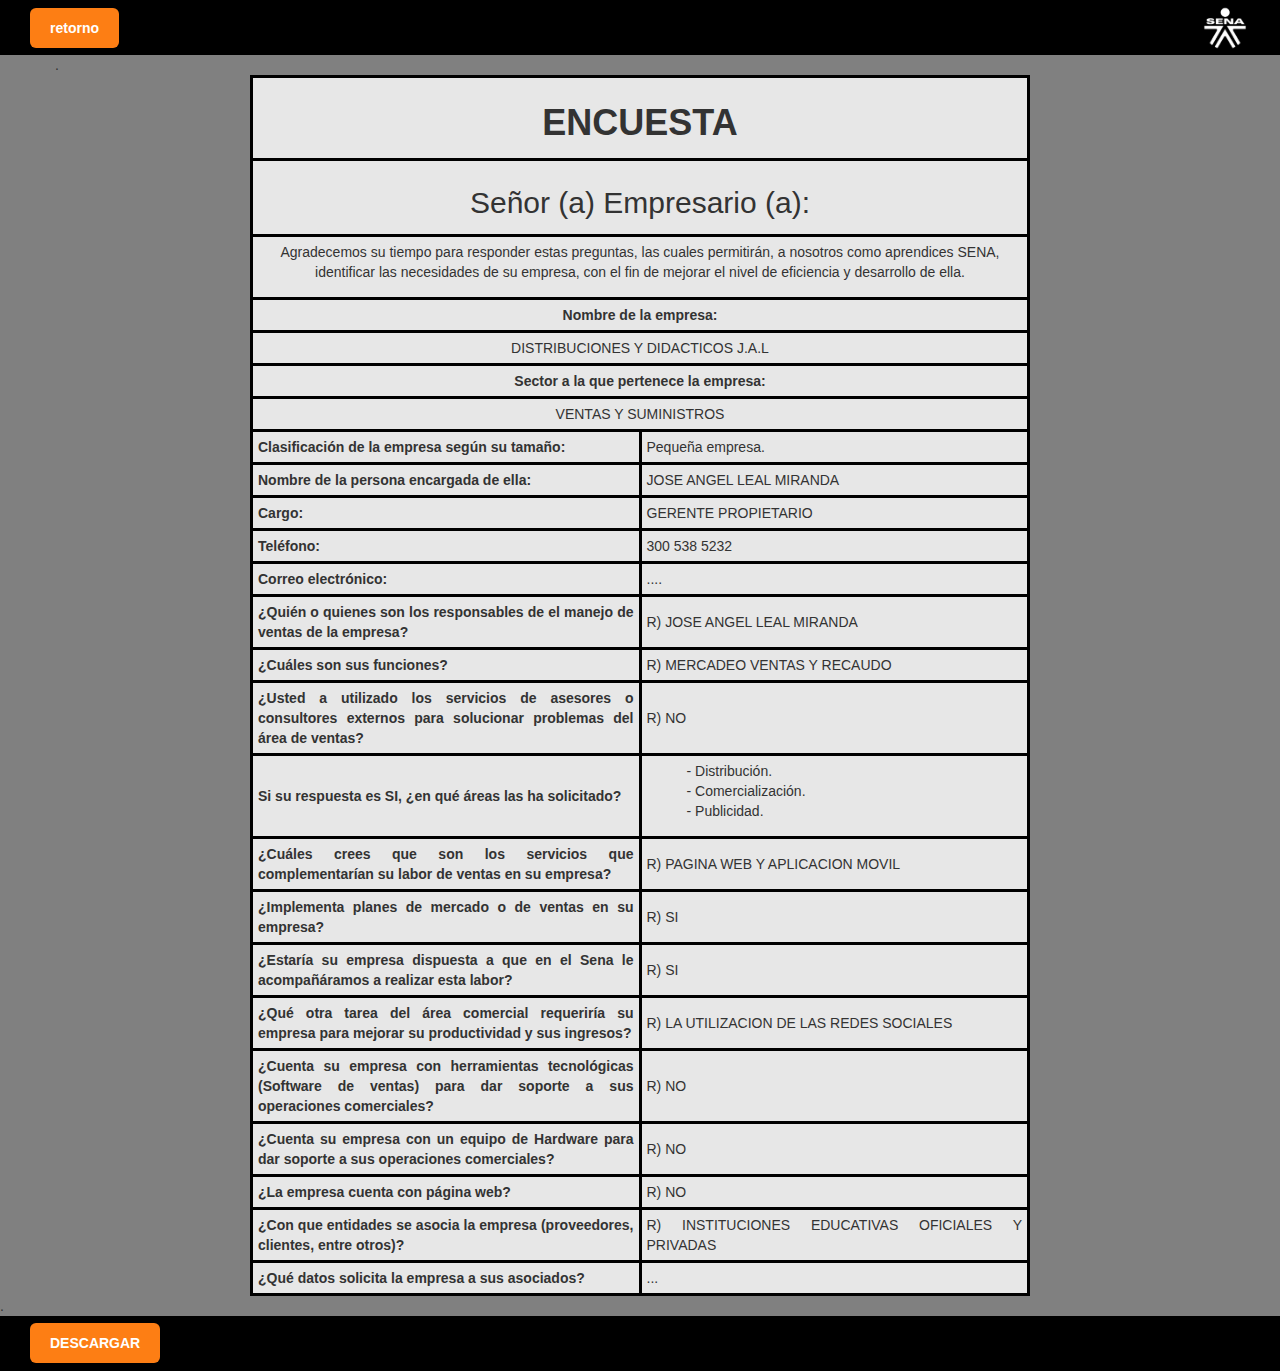
==== docs/html/encuesta_gerente.html @ 0c23948f "Merge pull request #1 from CarsOk/main" ====
<!DOCTYPE html>
<html lang="es">
  <head>
    <title>ENCUESTA DEL GERENTE</title>
    <link rel="icon" type="image/x-icon" href="../assets/img/favicon.ico" />
    <meta charset="UTF-8">
    <meta name="viewport" content="width=device-width, initial-scale=1">
    <link rel="stylesheet" href="../css/bootstrap.css">
    <link rel="stylesheet" href="../css/encuesta_gerente.css">
  </head>
<body style="background-color: gray;">
  <nav height="100">
    <div id="lado1">
      <a class="j1" href="../index.html"><b>retorno</b></a>
      </div>
    <div id="lado2">
      <img src="../assets/img/portfolio/Sena2.png" alt="" width="50" height="50"/>
      </div>
  </nav>
  <main class="container" style="background-color: gray;">
      <div class="row">
        <div>
          .
          </div>
        <table border="3" style="text-align: center;border-color: black;background-color:#E7E7E7;" class="col-md-8 col-md-offset-2 col-sm-10 col-sm-offset-1 col-xs-10 col-xs-offset-1">
          <tr>
            <td colspan="2">
              <h1><strong>ENCUESTA</strong></h1>
              </td>
            </tr>
          <tr>
            <td colspan="2"><h2>Señor (a) Empresario (a):</h2></td>
            </tr>
          <tr>
            <td colspan="2"><p>Agradecemos su tiempo para responder estas preguntas, las cuales permitirán, a nosotros como aprendices SENA, identificar las necesidades de su empresa, con el fin de mejorar el nivel de eficiencia y desarrollo de ella.</p></td>
          </tr>
          <tr>
            <td colspan="2"><strong>Nombre de la empresa:</strong></td>
            </tr>
          <tr>
            <td colspan="2">DISTRIBUCIONES Y DIDACTICOS J.A.L</td>
            </tr>
          <tr>
            <td colspan="2"><strong>Sector a la que pertenece la empresa:</strong></td>
            </tr>
          <tr>
            <td colspan="2">VENTAS Y SUMINISTROS</td>
            </tr>
          <tr class="d2">
            <td><b>Clasificación de la empresa según su tamaño:</b></td>
            <td>Pequeña empresa.</td>
            </tr>
          <tr class="d2">
            <td><b>Nombre de la persona encargada de ella:</b></td>
            <td>JOSE ANGEL LEAL MIRANDA</td>
            </tr>
          <tr class="d2">
            <td><b>Cargo:</b></td>
            <td>GERENTE PROPIETARIO</td>
            </tr>
          <tr class="d2">
            <td><b>Teléfono:</b></td>
            <td>300 538 5232</td>
            </tr>
          <tr class="d2">
            <td><b>Correo electrónico:</b></td>
            <td>....</td>
            </tr>
          <tr class="d2">
            <td><b>¿Quién o quienes son los responsables de el manejo de ventas de la empresa?</b></td>
            <td>R) JOSE ANGEL LEAL MIRANDA</td>
            </tr>
          <tr class="d2">
            <td><b>¿Cuáles son sus funciones?</b></td>
            <td>R) MERCADEO VENTAS Y RECAUDO</td>
            </tr>
          <tr class="d2">
            <td><b>¿Usted a utilizado los servicios de asesores o consultores externos para solucionar problemas del área de ventas?</b></td>
            <td>R) NO</td>
            </tr>
          <tr class="d2">
            <td><b>Si su respuesta es SI, ¿en qué áreas las ha solicitado?</b></td>
            <td>
              <ul style="list-style: none;">
                <li>- Distribución.</li>
                <li>- Comercialización.</li>
                <li>- Publicidad.</li>
              </ul>
            </td>
            </tr>
          <tr class="d2">
            <td><b>¿Cuáles crees que son los servicios que complementarían su labor de ventas en su empresa?</b></td>
            <td>R) PAGINA WEB Y APLICACION MOVIL</td>
            </tr>
          <tr class="d2">
            <td><b>¿Implementa planes de mercado o de ventas en su empresa?</b></td>
            <td>R) SI</td>
            </tr>
          <tr class="d2">
            <td><b>¿Estaría su empresa dispuesta a que en el Sena le acompañáramos a realizar esta labor?</b></td>
            <td>R) SI</td>
            </tr>
          <tr class="d2">
            <td><b>¿Qué otra tarea del área comercial requeriría su empresa para mejorar su productividad y sus ingresos?</b></td>
            <td>R) LA UTILIZACION DE LAS REDES SOCIALES</td>
            </tr>
          <tr class="d2">
            <td><b>¿Cuenta su empresa con herramientas tecnológicas (Software de ventas) para dar soporte a sus operaciones comerciales?</b></td>
            <td>R) NO</td>
            </tr>
          <tr class="d2">
            <td><b>¿Cuenta su empresa con un equipo de Hardware para dar soporte a sus operaciones comerciales?</b></td>
            <td>R) NO</td>
            </tr>
          <tr class="d2">
            <td><b>¿La empresa cuenta con página web?</b></td>
            <td>R) NO</td>
            </tr>
          <tr class="d2">
            <td><b>¿Con que entidades se asocia la empresa (proveedores, clientes, entre otros)?</b></td>
            <td>R) INSTITUCIONES EDUCATIVAS OFICIALES Y PRIVADAS</td>
            </tr>
          <tr class="d2">
            <td><b>¿Qué datos solicita la empresa a sus asociados?</b></td>
            <td>...</td>
            </tr>
        </table>
      </div>
  </main>
  <div>.</div>
  <footer height="100">
    <div id="lado1">
    <a class="j1" href="" download=""><b>DESCARGAR</b></a>
    </div></footer>
</body>
</html>
---- docs/css/encuesta_gerente.css ----
@charset "UTF-8";

:root {
  --blue: #007bff;
  --indigo: #6610f2;
  --purple: #6f42c1;
  --pink: #e83e8c;
  --red: #dc3545;
  --orange: #fd7e14;
  --yellow: #fed136;
  --green: #28a745;
  --teal: #20c997;
  --cyan: #17a2b8;
  --white: #fff;
  --gray: #6c757d;
  --gray-dark: #343a40;
  --primary: #fed136;
  --secondary: #6c757d;
  --success: #28a745;
  --info: #17a2b8;
  --warning: #fed136;
  --danger: #dc3545;
  --light: #f8f9fa;
  --dark: #343a40;
  --breakpoint-xs: 0;
  --breakpoint-sm: 576px;
  --breakpoint-md: 768px;
  --breakpoint-lg: 992px;
  --breakpoint-xl: 1200px;
  --font-family-sans-serif: -apple-system, BlinkMacSystemFont, "Segoe UI", Roboto, "Helvetica Neue", Arial, "Noto Sans", sans-serif, "Apple Color Emoji", "Segoe UI Emoji", "Segoe UI Symbol", "Noto Color Emoji";
  --font-family-monospace: SFMono-Regular, Menlo, Monaco, Consolas, "Liberation Mono", "Courier New", monospace;
}

table {
  table-layout: fixed;
  width: 100%;
  padding: 0 0 150px 0;
}

td{
padding: 5px 5px 5px 5px;
  border: 3px solid #000;
}

.d2 {
  text-align: justify;
  border: 3px solid #000;
}

.j1 {
  background-color: #fd7e14;
 color: white;
 padding: 10px 20px;
 text-decoration: none;
 border-radius: 6px;
}

nav {
display: flex;
/* s */
background-color: #000000;
justify-content: space-between;
padding-left: 30px;
padding-right: 30px;
align-items: center;
height: 55px;
color: #ffffff;
}
#lado1 {
  display: flex;
  flex-direction: row;
}
#lado2 {
  display: flex;
  flex-direction: row-reverse;
}
footer {
  display: flex;
  /* s */
  background-color: #000000;
  justify-content: space-between;
  padding-left: 30px;
  padding-right: 30px;
  align-items: center;
  height: 55px;
  color: #ffffff;
}
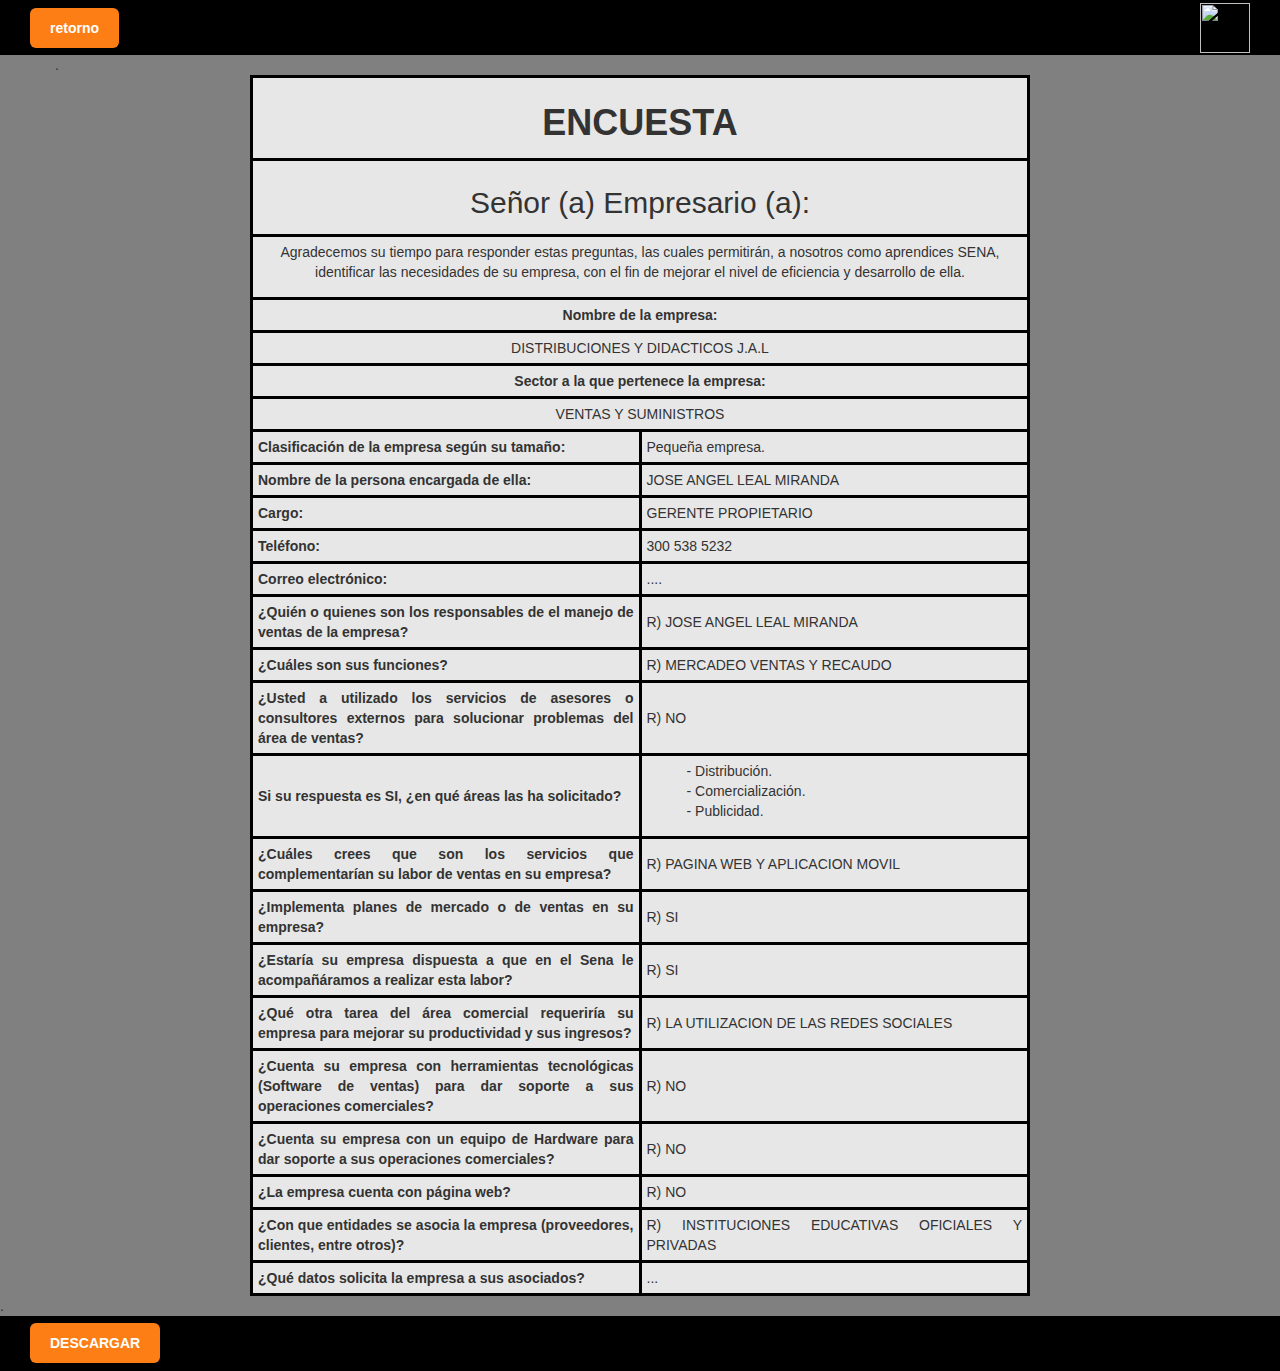
==== commit 246767d0: "Agregue los botones de descarga a cada documento" ====
--- a/docs/html/encuesta_gerente.html
+++ b/docs/html/encuesta_gerente.html
@@ -1,136 +1,136 @@
-<!DOCTYPE html>
-<html lang="es">
-  <head>
-    <title>ENCUESTA DEL GERENTE</title>
-    <link rel="icon" type="image/x-icon" href="../assets/img/favicon.ico" />
-    <meta charset="UTF-8">
-    <meta name="viewport" content="width=device-width, initial-scale=1">
-    <link rel="stylesheet" href="../css/bootstrap.css">
-    <link rel="stylesheet" href="../css/encuesta_gerente.css">
-  </head>
-<body style="background-color: gray;">
-  <nav height="100">
-    <div id="lado1">
-      <a class="j1" href="../index.html"><b>retorno</b></a>
-      </div>
-    <div id="lado2">
-      <img src="../assets/img/portfolio/Sena2.png" alt="" width="50" height="50"/>
-      </div>
-  </nav>
-  <main class="container" style="background-color: gray;">
-      <div class="row">
-        <div>
-          .
-          </div>
-        <table border="3" style="text-align: center;border-color: black;background-color:#E7E7E7;" class="col-md-8 col-md-offset-2 col-sm-10 col-sm-offset-1 col-xs-10 col-xs-offset-1">
-          <tr>
-            <td colspan="2">
-              <h1><strong>ENCUESTA</strong></h1>
-              </td>
-            </tr>
-          <tr>
-            <td colspan="2"><h2>Señor (a) Empresario (a):</h2></td>
-            </tr>
-          <tr>
-            <td colspan="2"><p>Agradecemos su tiempo para responder estas preguntas, las cuales permitirán, a nosotros como aprendices SENA, identificar las necesidades de su empresa, con el fin de mejorar el nivel de eficiencia y desarrollo de ella.</p></td>
-          </tr>
-          <tr>
-            <td colspan="2"><strong>Nombre de la empresa:</strong></td>
-            </tr>
-          <tr>
-            <td colspan="2">DISTRIBUCIONES Y DIDACTICOS J.A.L</td>
-            </tr>
-          <tr>
-            <td colspan="2"><strong>Sector a la que pertenece la empresa:</strong></td>
-            </tr>
-          <tr>
-            <td colspan="2">VENTAS Y SUMINISTROS</td>
-            </tr>
-          <tr class="d2">
-            <td><b>Clasificación de la empresa según su tamaño:</b></td>
-            <td>Pequeña empresa.</td>
-            </tr>
-          <tr class="d2">
-            <td><b>Nombre de la persona encargada de ella:</b></td>
-            <td>JOSE ANGEL LEAL MIRANDA</td>
-            </tr>
-          <tr class="d2">
-            <td><b>Cargo:</b></td>
-            <td>GERENTE PROPIETARIO</td>
-            </tr>
-          <tr class="d2">
-            <td><b>Teléfono:</b></td>
-            <td>300 538 5232</td>
-            </tr>
-          <tr class="d2">
-            <td><b>Correo electrónico:</b></td>
-            <td>....</td>
-            </tr>
-          <tr class="d2">
-            <td><b>¿Quién o quienes son los responsables de el manejo de ventas de la empresa?</b></td>
-            <td>R) JOSE ANGEL LEAL MIRANDA</td>
-            </tr>
-          <tr class="d2">
-            <td><b>¿Cuáles son sus funciones?</b></td>
-            <td>R) MERCADEO VENTAS Y RECAUDO</td>
-            </tr>
-          <tr class="d2">
-            <td><b>¿Usted a utilizado los servicios de asesores o consultores externos para solucionar problemas del área de ventas?</b></td>
-            <td>R) NO</td>
-            </tr>
-          <tr class="d2">
-            <td><b>Si su respuesta es SI, ¿en qué áreas las ha solicitado?</b></td>
-            <td>
-              <ul style="list-style: none;">
-                <li>- Distribución.</li>
-                <li>- Comercialización.</li>
-                <li>- Publicidad.</li>
-              </ul>
-            </td>
-            </tr>
-          <tr class="d2">
-            <td><b>¿Cuáles crees que son los servicios que complementarían su labor de ventas en su empresa?</b></td>
-            <td>R) PAGINA WEB Y APLICACION MOVIL</td>
-            </tr>
-          <tr class="d2">
-            <td><b>¿Implementa planes de mercado o de ventas en su empresa?</b></td>
-            <td>R) SI</td>
-            </tr>
-          <tr class="d2">
-            <td><b>¿Estaría su empresa dispuesta a que en el Sena le acompañáramos a realizar esta labor?</b></td>
-            <td>R) SI</td>
-            </tr>
-          <tr class="d2">
-            <td><b>¿Qué otra tarea del área comercial requeriría su empresa para mejorar su productividad y sus ingresos?</b></td>
-            <td>R) LA UTILIZACION DE LAS REDES SOCIALES</td>
-            </tr>
-          <tr class="d2">
-            <td><b>¿Cuenta su empresa con herramientas tecnológicas (Software de ventas) para dar soporte a sus operaciones comerciales?</b></td>
-            <td>R) NO</td>
-            </tr>
-          <tr class="d2">
-            <td><b>¿Cuenta su empresa con un equipo de Hardware para dar soporte a sus operaciones comerciales?</b></td>
-            <td>R) NO</td>
-            </tr>
-          <tr class="d2">
-            <td><b>¿La empresa cuenta con página web?</b></td>
-            <td>R) NO</td>
-            </tr>
-          <tr class="d2">
-            <td><b>¿Con que entidades se asocia la empresa (proveedores, clientes, entre otros)?</b></td>
-            <td>R) INSTITUCIONES EDUCATIVAS OFICIALES Y PRIVADAS</td>
-            </tr>
-          <tr class="d2">
-            <td><b>¿Qué datos solicita la empresa a sus asociados?</b></td>
-            <td>...</td>
-            </tr>
-        </table>
-      </div>
-  </main>
-  <div>.</div>
-  <footer height="100">
-    <div id="lado1">
-    <a class="j1" href="" download=""><b>DESCARGAR</b></a>
-    </div></footer>
-</body>
-</html>
+<!DOCTYPE html>
+<html lang="es">
+  <head>
+    <title>ENCUESTA DEL GERENTE</title>
+    <link rel="icon" type="image/x-icon" href="../assets/img/favicon.ico" />
+    <meta charset="UTF-8">
+    <meta name="viewport" content="width=device-width, initial-scale=1">
+    <link rel="stylesheet" href="../css/bootstrap.css">
+    <link rel="stylesheet" href="../css/encuesta_gerente.css">
+  </head>
+<body style="background-color: gray;">
+  <nav height="100">
+    <div id="lado1">
+      <a class="j1" href="../index.html"><b>retorno</b></a>
+      </div>
+    <div id="lado2">
+      <img src="../assets/img/portfolio/Sena2.png" alt="" width="50" height="50"/>
+      </div>
+  </nav>
+  <main class="container" style="background-color: gray;">
+      <div class="row">
+        <div>
+          .
+          </div>
+        <table border="3" style="text-align: center;border-color: black;background-color:#E7E7E7;" class="col-md-8 col-md-offset-2 col-sm-10 col-sm-offset-1 col-xs-10 col-xs-offset-1">
+          <tr>
+            <td colspan="2">
+              <h1><strong>ENCUESTA</strong></h1>
+              </td>
+            </tr>
+          <tr>
+            <td colspan="2"><h2>Señor (a) Empresario (a):</h2></td>
+            </tr>
+          <tr>
+            <td colspan="2"><p>Agradecemos su tiempo para responder estas preguntas, las cuales permitirán, a nosotros como aprendices SENA, identificar las necesidades de su empresa, con el fin de mejorar el nivel de eficiencia y desarrollo de ella.</p></td>
+          </tr>
+          <tr>
+            <td colspan="2"><strong>Nombre de la empresa:</strong></td>
+            </tr>
+          <tr>
+            <td colspan="2">DISTRIBUCIONES Y DIDACTICOS J.A.L</td>
+            </tr>
+          <tr>
+            <td colspan="2"><strong>Sector a la que pertenece la empresa:</strong></td>
+            </tr>
+          <tr>
+            <td colspan="2">VENTAS Y SUMINISTROS</td>
+            </tr>
+          <tr class="d2">
+            <td><b>Clasificación de la empresa según su tamaño:</b></td>
+            <td>Pequeña empresa.</td>
+            </tr>
+          <tr class="d2">
+            <td><b>Nombre de la persona encargada de ella:</b></td>
+            <td>JOSE ANGEL LEAL MIRANDA</td>
+            </tr>
+          <tr class="d2">
+            <td><b>Cargo:</b></td>
+            <td>GERENTE PROPIETARIO</td>
+            </tr>
+          <tr class="d2">
+            <td><b>Teléfono:</b></td>
+            <td>300 538 5232</td>
+            </tr>
+          <tr class="d2">
+            <td><b>Correo electrónico:</b></td>
+            <td>....</td>
+            </tr>
+          <tr class="d2">
+            <td><b>¿Quién o quienes son los responsables de el manejo de ventas de la empresa?</b></td>
+            <td>R) JOSE ANGEL LEAL MIRANDA</td>
+            </tr>
+          <tr class="d2">
+            <td><b>¿Cuáles son sus funciones?</b></td>
+            <td>R) MERCADEO VENTAS Y RECAUDO</td>
+            </tr>
+          <tr class="d2">
+            <td><b>¿Usted a utilizado los servicios de asesores o consultores externos para solucionar problemas del área de ventas?</b></td>
+            <td>R) NO</td>
+            </tr>
+          <tr class="d2">
+            <td><b>Si su respuesta es SI, ¿en qué áreas las ha solicitado?</b></td>
+            <td>
+              <ul style="list-style: none;">
+                <li>- Distribución.</li>
+                <li>- Comercialización.</li>
+                <li>- Publicidad.</li>
+              </ul>
+            </td>
+            </tr>
+          <tr class="d2">
+            <td><b>¿Cuáles crees que son los servicios que complementarían su labor de ventas en su empresa?</b></td>
+            <td>R) PAGINA WEB Y APLICACION MOVIL</td>
+            </tr>
+          <tr class="d2">
+            <td><b>¿Implementa planes de mercado o de ventas en su empresa?</b></td>
+            <td>R) SI</td>
+            </tr>
+          <tr class="d2">
+            <td><b>¿Estaría su empresa dispuesta a que en el Sena le acompañáramos a realizar esta labor?</b></td>
+            <td>R) SI</td>
+            </tr>
+          <tr class="d2">
+            <td><b>¿Qué otra tarea del área comercial requeriría su empresa para mejorar su productividad y sus ingresos?</b></td>
+            <td>R) LA UTILIZACION DE LAS REDES SOCIALES</td>
+            </tr>
+          <tr class="d2">
+            <td><b>¿Cuenta su empresa con herramientas tecnológicas (Software de ventas) para dar soporte a sus operaciones comerciales?</b></td>
+            <td>R) NO</td>
+            </tr>
+          <tr class="d2">
+            <td><b>¿Cuenta su empresa con un equipo de Hardware para dar soporte a sus operaciones comerciales?</b></td>
+            <td>R) NO</td>
+            </tr>
+          <tr class="d2">
+            <td><b>¿La empresa cuenta con página web?</b></td>
+            <td>R) NO</td>
+            </tr>
+          <tr class="d2">
+            <td><b>¿Con que entidades se asocia la empresa (proveedores, clientes, entre otros)?</b></td>
+            <td>R) INSTITUCIONES EDUCATIVAS OFICIALES Y PRIVADAS</td>
+            </tr>
+          <tr class="d2">
+            <td><b>¿Qué datos solicita la empresa a sus asociados?</b></td>
+            <td>...</td>
+            </tr>
+        </table>
+      </div>
+  </main>
+  <div>.</div>
+  <footer height="100">
+    <div id="lado1">
+    <a class="j1" href="../assets/doc/Encuesta.pdf" download="Encuesta.pdf"><b>DESCARGAR</b></a>
+    </div></footer>
+</body>
+</html>
--- a/docs/css/encuesta_gerente.css
+++ b/docs/css/encuesta_gerente.css
@@ -35,6 +35,30 @@
   table-layout: fixed;
   width: 100%;
   padding: 0 0 150px 0;
+}
+
+.d4{
+  width: 100%;
+  padding: 200px 200px;
+}
+
+.d5{
+  width: 30%;
+}
+
+.d6{
+  width: 65%;
+}
+
+.d7{
+  width: 5%;
+}
+
+.y8{
+  width: 15%;
+}
+.y9{
+  width: 20%;
 }
 
 td{
